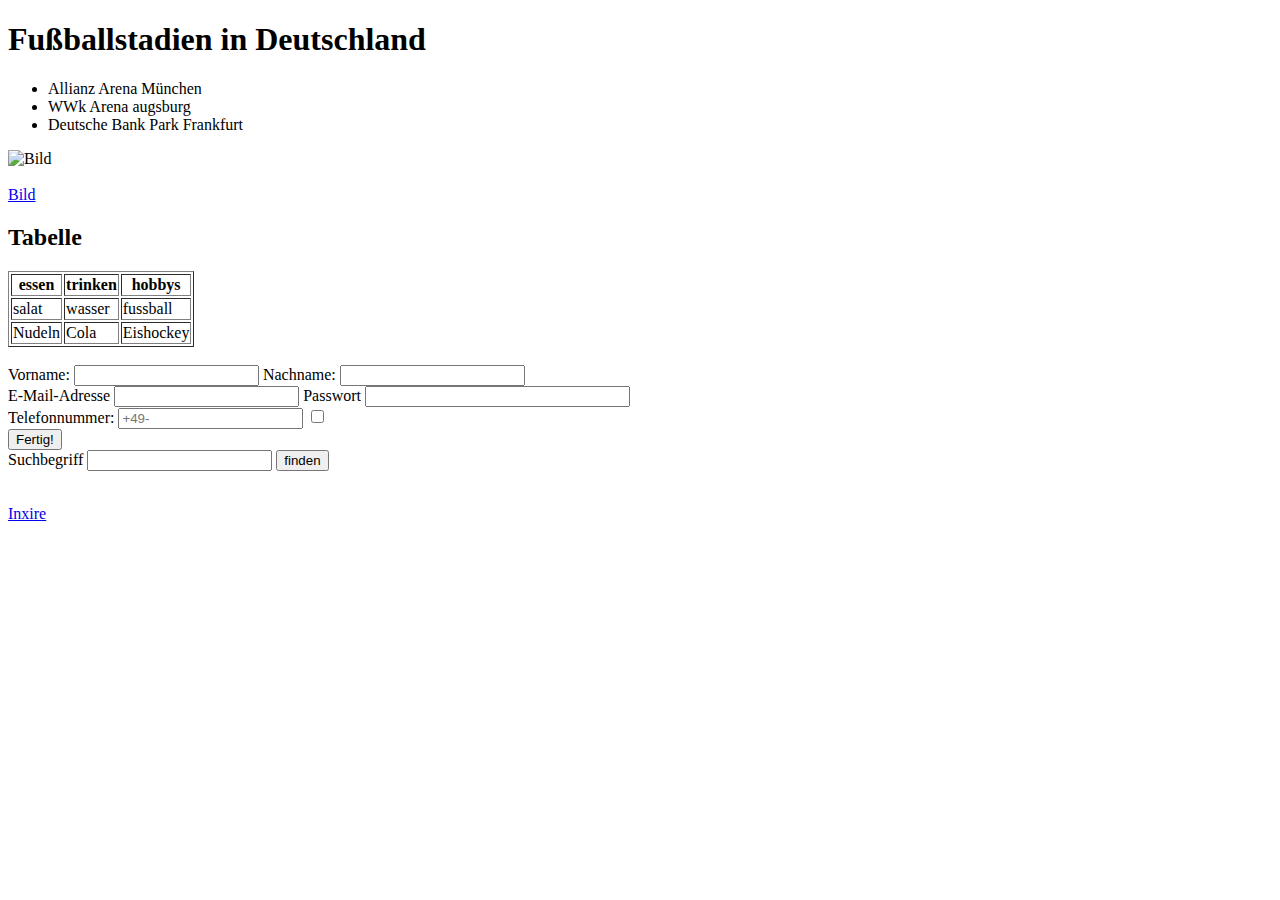
==== index.html @ 0be19759 "Create index.html" ====
<!DOCTYPE html>
<html lang="de">
  <head>
    <meta charset="utf-8">
    <link rel="stylesheet" type="text/css" href="css/philipp.css" media="screen" />
    <title> Webseite</title>
  </head>
  <body>

      <h1>
          Fußballstadien in Deutschland
      </h1>


      <p>
          <ul>
       
          
          <li>
          Allianz Arena München
          </li>
          <li>
          WWk Arena augsburg
          </li>
          <li>
          Deutsche Bank Park Frankfurt
          </li>
          
          </ul> 
      </p>
     <img width="350px" src="Unknown.jpeg" alt="Bild"/>
	<br/>
	<br/>
	<a href="https://www.google.com/imgres?imgurl=https%3A%2F%2Fs.hs-data.com%2Fpicmon%2F5e%2F3v7S_993ohF_l.jpg&imgrefurl=https%3A%2F%2Fwww.sport.de%2Ffussball%2Fmagazin%2F&tbnid=FtNm-f_v_IZyQM&vet=12ahUKEwjf5tmJyNfvAhWOr6QKHRAYAYsQMygBegUIARCvAQ..i&docid=5MrFRYnVyP1hpM&w=1024&h=577&q=fussball&client=safari&ved=2ahUKEwjf5tmJyNfvAhWOr6QKHRAYAYsQMygBegUIARCvAQ"> Bild </a>
     <p>
		 <h2> Tabelle</h2>
     <table border="1"
     <tr>
     <th> essen</th>
     <th>   trinken</th>
     <th> hobbys</th>
     
     </tr>
     <tr>
     <td> salat</td>
     <td> wasser</td>
     <td>fussball</td>
     
     </tr>
     <tr>
     <td>Nudeln</td>
     <td>Cola</td>
     <td>Eishockey</td>
     </tr>
     
     </table>
     <br/>
     <form>
  <label for="vname">Vorname:
    <input type="text" id="vname" name="vname">
  </label>
  <label for="zname">Nachname: 
    <input id="zname" name="zname">
  </label>
</form>
    <label for="email">E-Mail-Adresse</label>
<input id="email" required>
 
<label for="passwd">Passwort</label>  
<input type="password" id="passwd" size="30" maxlength="35" required> 
     
<form>
  <label>Telefonnummer: 
    <input type="tel" name="MobilNummer" placeholder="+49-">
  </label>
  <input type="checkbox" id="Alter" Name="Alter"
  <br/>
</form>
<form method="get" action="Danke.html">
 <input type="submit" value="Fertig!" />
   
   </form>
   
   
    <form action="https://google.de/search">
  <label>Suchbegriff <input name="q" value=""></label>
  <button name="b" value="find!!!">finden</button>
</form>
   
       </p> 
     <br/>
   <a href="https://www.inxire.com/website/browse/Webseiten">Inxire</a>
  
  </head>
  <body>
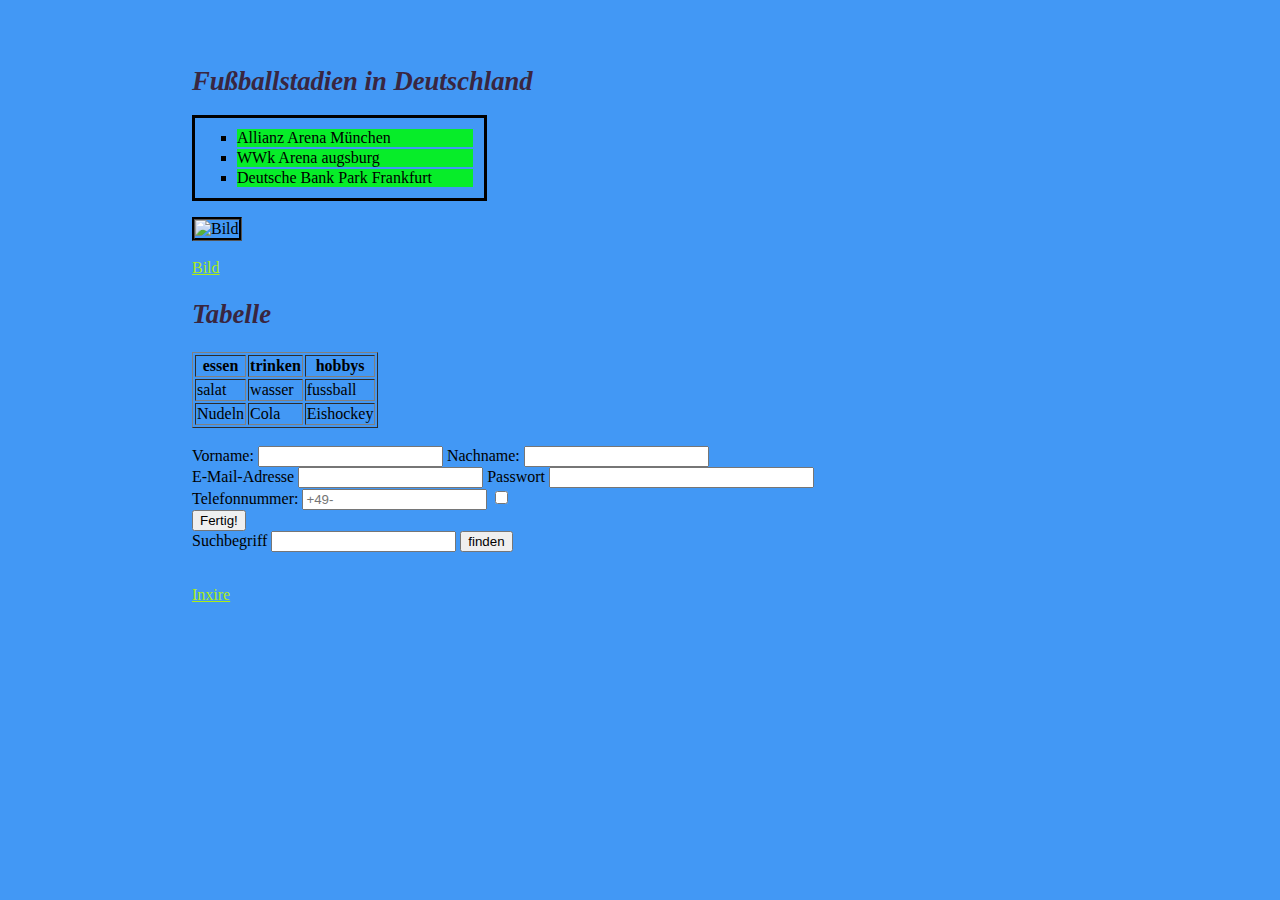
==== commit a8d5d778: "Update index.html" ====
--- a/index.html
+++ b/index.html
@@ -28,7 +28,7 @@
           
           </ul> 
       </p>
-     <img width="350px" src="Unknown.jpeg" alt="Bild"/>
+     <img width="350px" src="img/Unknown.jpeg" alt="Bild"/>
 	<br/>
 	<br/>
 	<a href="https://www.google.com/imgres?imgurl=https%3A%2F%2Fs.hs-data.com%2Fpicmon%2F5e%2F3v7S_993ohF_l.jpg&imgrefurl=https%3A%2F%2Fwww.sport.de%2Ffussball%2Fmagazin%2F&tbnid=FtNm-f_v_IZyQM&vet=12ahUKEwjf5tmJyNfvAhWOr6QKHRAYAYsQMygBegUIARCvAQ..i&docid=5MrFRYnVyP1hpM&w=1024&h=577&q=fussball&client=safari&ved=2ahUKEwjf5tmJyNfvAhWOr6QKHRAYAYsQMygBegUIARCvAQ"> Bild </a>
--- a/css/philipp.css
+++ b/css/philipp.css
@@ -0,0 +1,80 @@
+body{background-color:#4298f5;
+width:70%;
+margin:auto;
+padding:3em 0px 4em 0px;
+border-color:#000000;
+border-width:5px;
+
+
+}
+
+
+h1, h2, h3, h4 {
+font-family:Times New Roman;
+font-size:20pt;
+color:#392640;
+font-style:italic;
+font-weight:small-caps;
+}
+a[href] {
+color:#aced15;
+text-decoration:underline;
+}
+a[href]:hover {
+color:#ace32d;
+text-decoration:underline;
+code {
+    border: solid 1px #ccc;
+    border-radius: 4px;
+    padding: 3px;
+    background-color: #ffc;
+}
+
+}
+
+}
+
+table {padding-top: 1%;
+    padding-bottom: 1%;
+    padding-left: 1%;
+    padding-right: 1%;
+    border-color: #000000;
+    border-top-width: medium;
+    border-bottom-width: medium;
+    border-left-width: medium;
+    border-right-width: medium;
+    border-style: inset;
+    background-color:#07ed29
+}
+ul       { max-width: 15em; border: 3px solid black; padding-top: 1%; padding-bottom: 1%; padding-right:1%; padding-left:3% }
+li       { background-color:#07ed29 ; margin: 2px; }
+.outside { list-style-position: outside; }
+.inside  { list-style-position: inside; }
+ol, ul {
+   display: block;
+   list-style-type:square;
+   list-style-type: square;
+   margin-top: 1em;
+   margin-bottom: 1em;
+   margin-left: 0;
+   margin-right: 0;
+   padding-left: 40px;
+}
+
+img {
+border-style:groove;
+border-color:black
+}
+
+
+
+
+
+  
+
+
+
+
+
+
+
